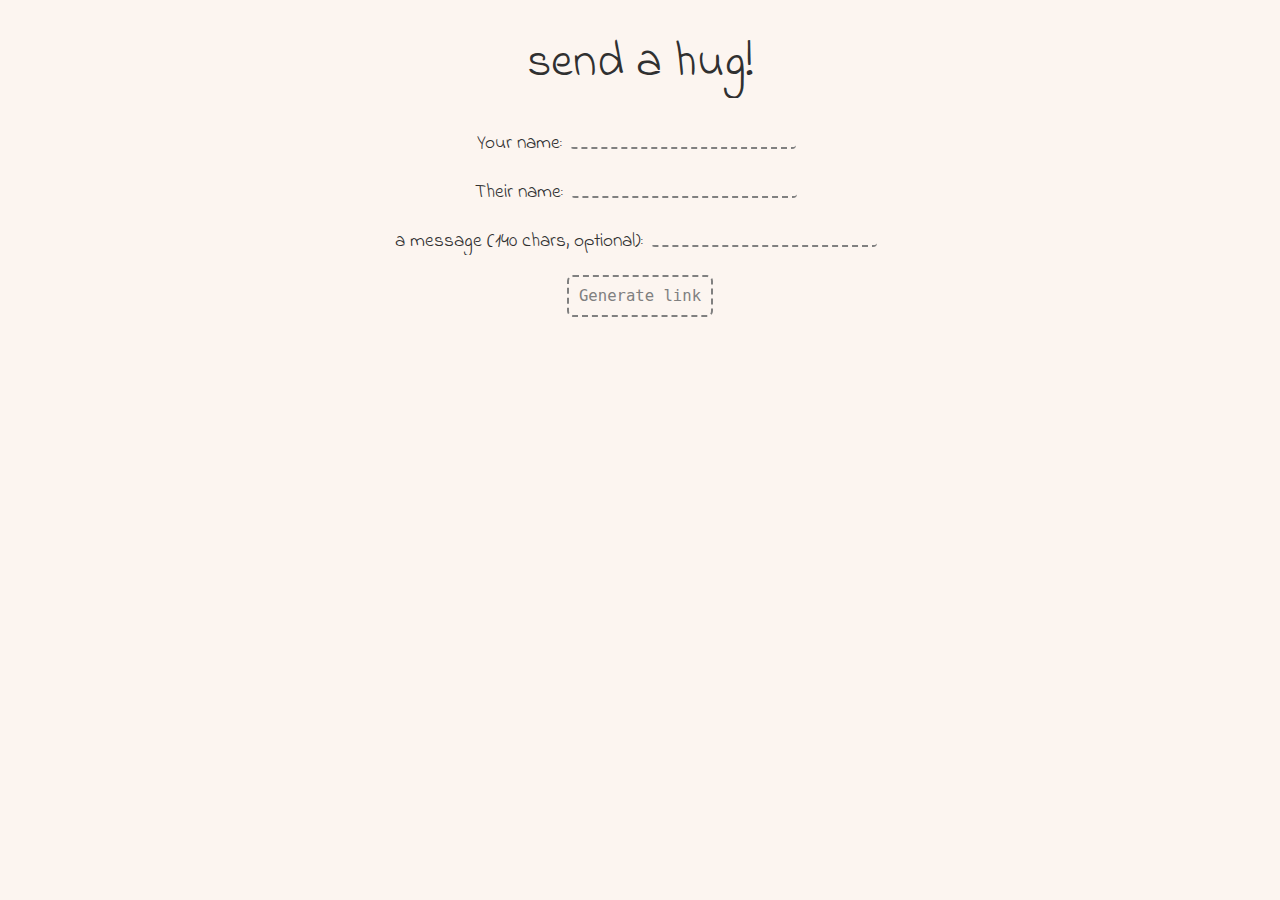
==== index.html @ 451dbec0 "finalised animation code and added replay/share buttons" ====
<!DOCTYPE html>
<html>

<head>
    <title>you've got hugs!</title>
    <link rel='stylesheet' href='style.css'>
    <meta name='viewport' content='width=device-width, initial-scale=1'>
    <meta charset="UTF-8">
</head>

<body>
    <script src='main.js'></script>
    <script src='AssetManager.js'></script>
    <div id='heading'>Dear <span id='recipient-name'>Recipient</span>,</div>
    <div class='text'><span id='sender-name'>Someone</span> thought that you could use a hug. Here it is! :)<button id='replay-btn'>Replay</button> </div>
    <div id='content'>
        <canvas id='canvas'></canvas>
    </div>
    <section id='message-wrapper'>
        <div class='text'>
            they also wanted you to know:
        </div>
        <div class='quote text' id='message'> </div>
    </section>

    <div class='text center'> <a href='send.html'>Send them a hug back!</a></div>

    <div id='legalese'>
        <div> © 2020 siddharth s singh. source code on <a href='https://github.com/shantaram3013/hugs'
                target="_blank">Github</a></div>
    </div>
</body>

</html>
---- style.css ----
@import url('https://fonts.googleapis.com/css2?family=Indie+Flower&display=swap');

body {
    box-sizing: border-box;
    width: 80%;
    display: flex;
    flex-direction: column;
    align-items: center;
}

html {
    display: flex;
    flex-direction: column;
    align-items: center;
}

* {
        background: #fcf5f0;
        color: #303030;
}


a, a:visited {
    color: #007cdf;
}

a:hover {
    color: #003bdf;
}

a:active {
    color: #0000ff;
}

#legalese {
    font-family: monospace;
    position: fixed;
    font-size: 1em;
    width: 100%;
    bottom: 0;
    left: 0;
    display: block;
    text-align: center;
    box-sizing: border-box;
    padding-bottom: 2px;
}

#heading {
    padding-top: 2%;
    font-size: 3em;
    font-family: 'Indie Flower';
    width: 100%;
}

#recipient-name {
    display: inline;
}

#sender-name {
    font-weight: bold;
}

.text {
    width: 100%;
    font-style: italic;
    font-size: 2.3em;
    font-family: 'Indie Flower';
}

#canvas {
    width: 60vh;
    height: 60vh;
    border: 1px solid red;
    margin-top: 15px;
    margin-bottom: 15px;
}

#message-wrapper {
    width: 100%;
    display: flex;
    flex-direction: column;
    align-items: center;
    margin-bottom: 15px;
}

.quote {
    width: 80%;
    font-size: 1.8em;
    border-left: solid 3px lightgrey;
    padding-left: 10px;
    word-wrap: break-word;
    line-height: 1.2;
}

@media only screen and (max-width: 800px) {
    body {
        width: 95%;
    }

    #heading {
        font-size: 2.3em;
    }

    #subheading {
        font-size: 1.8em;
    }
}

@media screen and (orientation:portrait) {
    #canvas {
        width: 75vw;
        height: 75vw;
    }
}

.control-wrapper {
    display: flex;
    flex-shrink: 0;
    align-items: flex-end;
    justify-content: center;
}

form input {
    padding: 1px;
    margin: 8px;
    float: right;
    border-radius: 4px;
    border: none;
    font-size: 20px;
    border-bottom: 2px dashed gray;
    font-family: 'Indie Flower';
}

form input:focus {
    outline: none;
    border: none;
    border-bottom: 2px solid gray;
    font-family: 'Indie Flower';
}

button {
    margin: 20px;
    border-radius: 6px;
    font-size: 1em;
    padding: 10px;
    border: 2px dashed gray;
    font-family: monospace;
    color: gray;
}

button:focus {
    outline: none;
}

button:hover {
    border: 2px solid gray;
}

button:active {
    transform: translateY(0.5em);
}

form {
    padding: 10px;
    display: flex;
    flex-direction: column;
    font-family: 'Indie Flower';
    font-size: 1.2em;
}

.center {
    text-align: center;
}

.link {
    font-family: monospace;
    overflow-x: scroll;
    width: 100%;
    border: none;
    border-bottom: 2px solid gray;
}

.result {
    display: flex;
    align-items: center;
    font-family: 'Indie Flower';
    width: 100%;
}

.share {
    display: flex;
    justify-content: center;
    align-items: center;
    font-family: 'Indie Flower';
    width: 100%;
}

.icon {
    width: 40px;
    height: 40px;
    border: none;
    margin: 3px;
}

.icon:hover {
    border: none;
}

.icon:hover {
    border: none;
}
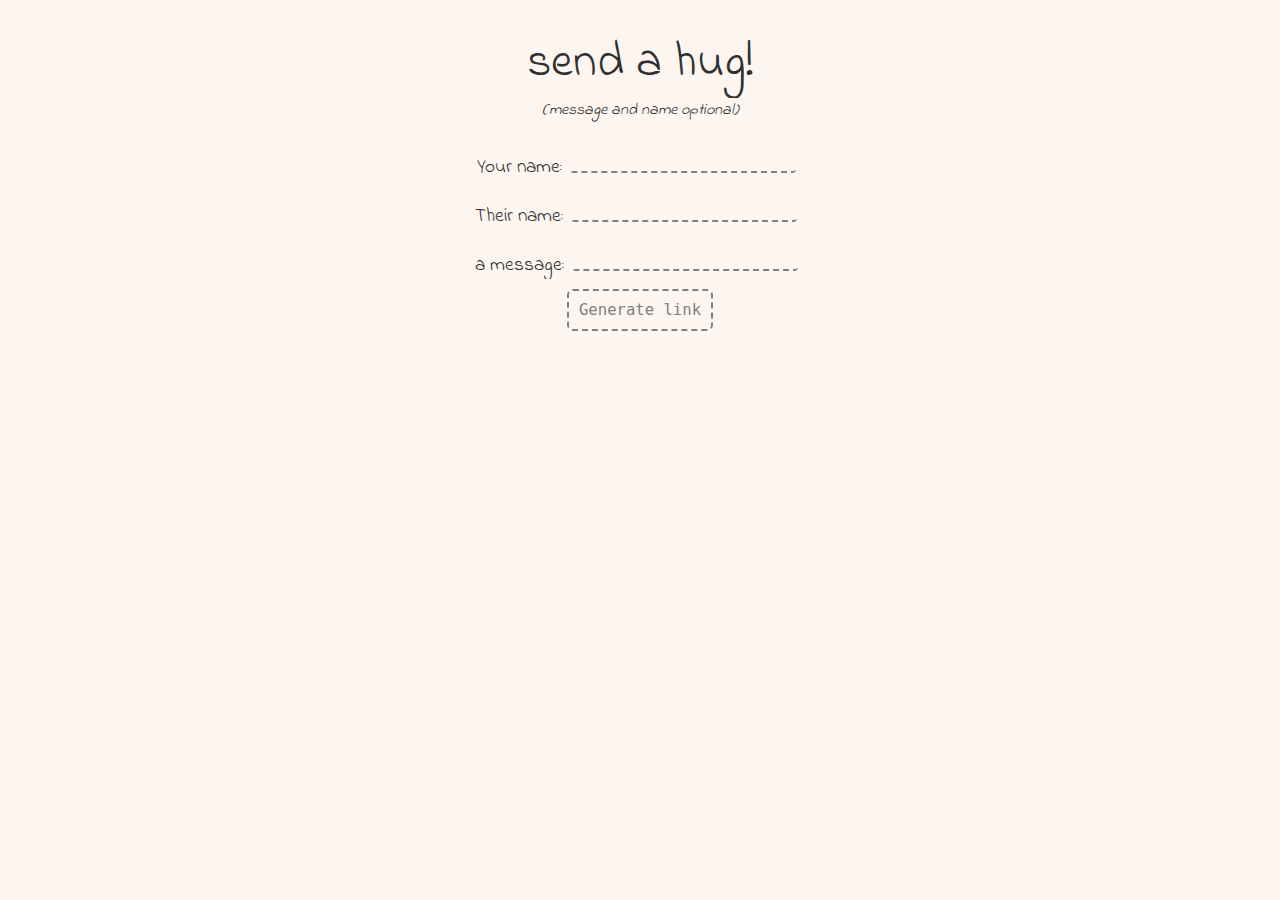
==== commit adc6e79f: "add loading screen, noscript info" ====
--- a/index.html
+++ b/index.html
@@ -11,8 +11,14 @@
 <body>
     <script src='main.js'></script>
     <script src='AssetManager.js'></script>
+    <div id='mask'>
+        <div id='mask-text'>loading...
+        </div>
+        <noscript>You'll need JavaScript enabled to view this hug.</noscript>
+    </div>
     <div id='heading'>Dear <span id='recipient-name'>Recipient</span>,</div>
-    <div class='text'><span id='sender-name'>Someone</span> thought that you could use a hug. Here it is! :)<button id='replay-btn'>Replay</button> </div>
+    <div class='text'><span id='sender-name'>Someone</span> thought that you could use a hug. Here it is! :)<button
+            id='replay-btn'>Replay</button> </div>
     <div id='content'>
         <canvas id='canvas'></canvas>
     </div>
@@ -26,8 +32,9 @@
     <div class='text center'> <a href='send.html'>Send them a hug back!</a></div>
 
     <div id='legalese'>
-        <div> © 2020 siddharth s singh. source code on <a href='https://github.com/shantaram3013/hugs'
-                target="_blank">Github</a></div>
+        <div> © 2020 siddharth s singh.</a> check out my <a href='https://shantaram.xyz'>other stuff</a>. source code for this website is on <a href='https://github.com/shantaram3013/hugs'
+                target="_blank">Github</a>. Art and animation by <a href='https://www.instagram.com/kindly_alligator/'>kindly_alligator</a>
+        </div>
     </div>
 </body>
 
--- a/style.css
+++ b/style.css
@@ -34,7 +34,7 @@
 
 #legalese {
     font-family: monospace;
-    position: fixed;
+    position: relative;
     font-size: 1em;
     width: 100%;
     bottom: 0;
@@ -70,7 +70,6 @@
 #canvas {
     width: 60vh;
     height: 60vh;
-    border: 1px solid red;
     margin-top: 15px;
     margin-bottom: 15px;
 }
@@ -92,27 +91,6 @@
     line-height: 1.2;
 }
 
-@media only screen and (max-width: 800px) {
-    body {
-        width: 95%;
-    }
-
-    #heading {
-        font-size: 2.3em;
-    }
-
-    #subheading {
-        font-size: 1.8em;
-    }
-}
-
-@media screen and (orientation:portrait) {
-    #canvas {
-        width: 75vw;
-        height: 75vw;
-    }
-}
-
 .control-wrapper {
     display: flex;
     flex-shrink: 0;
@@ -139,7 +117,7 @@
 }
 
 button {
-    margin: 20px;
+    margin: 10px;
     border-radius: 6px;
     font-size: 1em;
     padding: 10px;
@@ -208,4 +186,56 @@
 
 .icon:hover {
     border: none;
+}
+
+@media only screen and (max-width: 800px) {
+    body {
+        width: 95%;
+    }
+
+    #heading {
+        font-size: 2.3em;
+    }
+
+    #subheading {
+        font-size: 1.8em;
+    }
+    .result {
+        flex-direction: column;
+    }
+}
+
+@media screen and (orientation:portrait) {
+    #canvas {
+        width: 75vw;
+        height: 75vw;
+    }
+}
+
+.actions {
+    display: flex;
+}
+
+.small-text {
+    font-size: 1em;
+    text-align: center;
+}
+
+#mask {
+    position: fixed;
+    display: flex;
+    justify-content: center;
+    align-items: center;
+    flex-direction: column;
+    width: 100%;
+    height: 100vh;
+    top: 0;
+    left: 0;
+    z-index: 2;
+    box-sizing: border-box;
+}
+
+#mask-text {
+    flex-grow: 0;
+    flex-shrink: 0;
 }